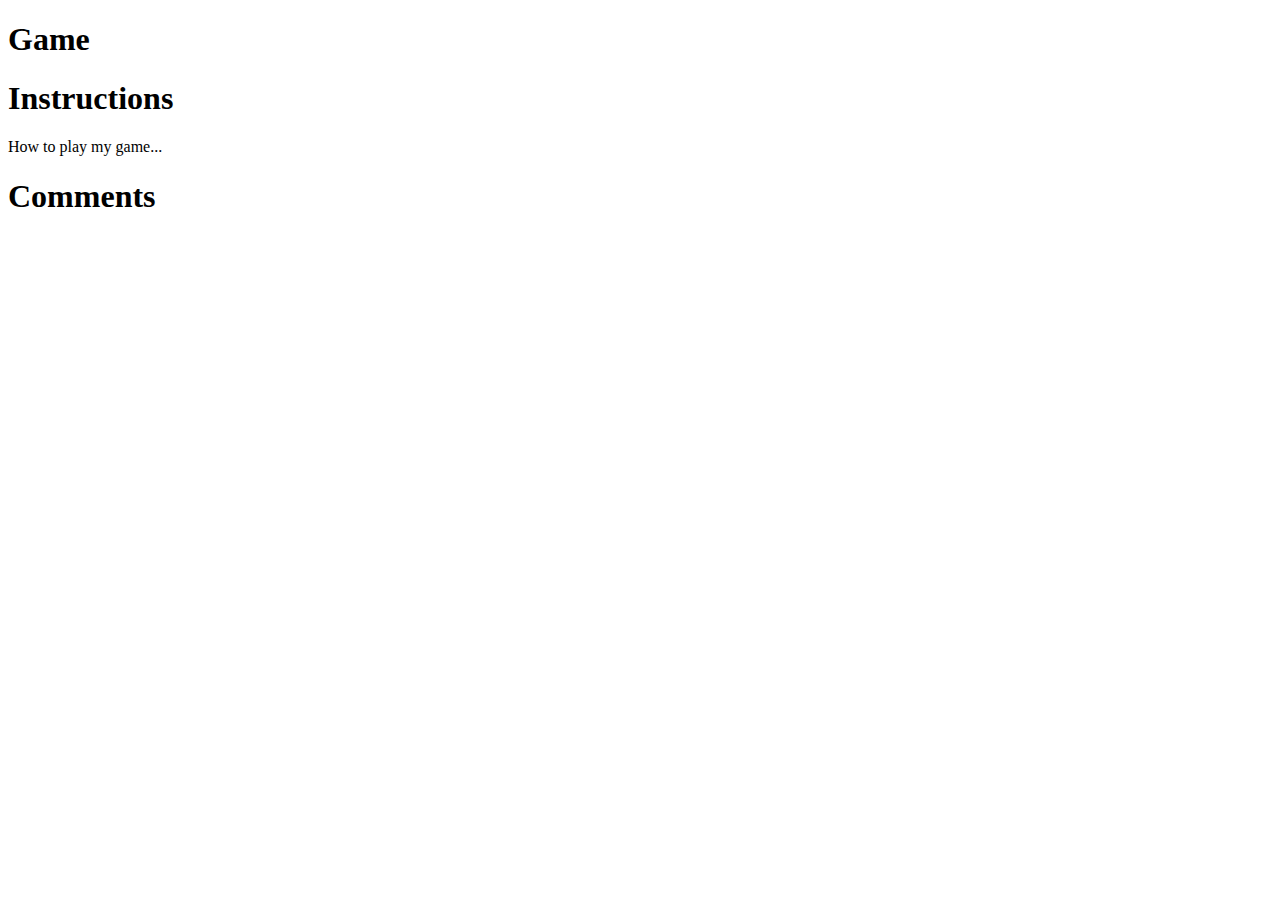
==== index.html @ fa6cb45b "Added player controller. Added collision detection function. Added Globals.js file for global variab" ====
<!DOCTYPE html>
<html>
  <head>
    <meta charset="utf-8">
    <title>CS413: Virtual Worlds Boilerplate</title>
    <link rel="stylesheet" href="./assets/css/style.css" media="screen" title="no title" charset="utf-8">
  </head>
  <body>

    <h1>Game</h1>
    <div id="gameport"></div>

    <h1>Instructions</h1>
    <p>How to play my game...</p>

    <h1>Comments</h1>
    <div id="disqus_thread"></div>
    <script>
    (function() {
    var d = document, s = d.createElement('script');
    s.src = 'http://nau-cs413.disqus.com/embed.js';
    s.setAttribute('data-timestamp', +new Date());
    (d.head || d.body).appendChild(s);
    })();
    </script>

    <script src="./assets/js/pixi.js" charset="utf-8"></script>
	<script src="./assets/js/tweenjs.min.js"></script>
	<script src="./assets/js/pixi-audio.js"></script>
	<script src="./assets/js/tileUtilities.js"></script>
	<script src="./assets/js/Globals.js"></script>
	<script src="./assets/js/CollisionDetection.js"></script>
	<script src="./assets/js/Character.js"></script>
	<script src="./assets/js/CharacterController.js"></script>
    <script src="./assets/js/game.js" charset="utf-8"></script>
	

  </body>
</html>
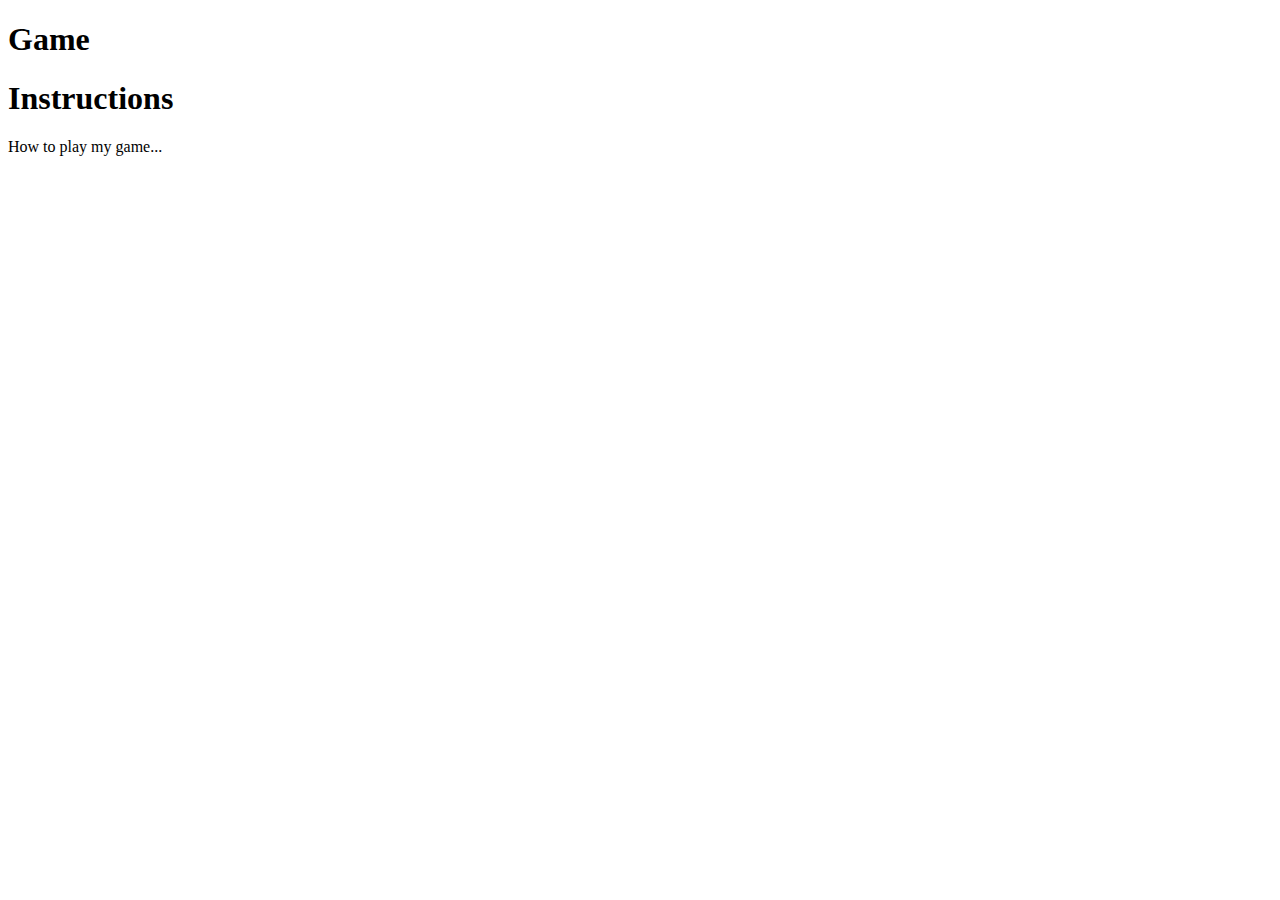
==== commit fe1758bc: "added font and add text funtion.  Also commented out disqus" ====
--- a/index.html
+++ b/index.html
@@ -13,7 +13,7 @@
     <h1>Instructions</h1>
     <p>How to play my game...</p>
 
-    <h1>Comments</h1>
+    <!-- <h1>Comments</h1>
     <div id="disqus_thread"></div>
     <script>
     (function() {
@@ -22,7 +22,7 @@
     s.setAttribute('data-timestamp', +new Date());
     (d.head || d.body).appendChild(s);
     })();
-    </script>
+    </script> -->
 
     <script src="./assets/js/pixi.js" charset="utf-8"></script>
 	<script src="./assets/js/tweenjs.min.js"></script>
@@ -30,7 +30,9 @@
 	<script src="./assets/js/tileUtilities.js"></script>
 	<script src="./assets/js/Globals.js"></script>
 	<script src="./assets/js/CollisionDetection.js"></script>
+	<script src="./assets/js/LoadNPC.js" charset="utf-8"></script>
 	<script src="./assets/js/Character.js"></script>
+    <script src="./assets/js/Text.js"></script>
 	<script src="./assets/js/CharacterController.js"></script>
     <script src="./assets/js/game.js" charset="utf-8"></script>
 	
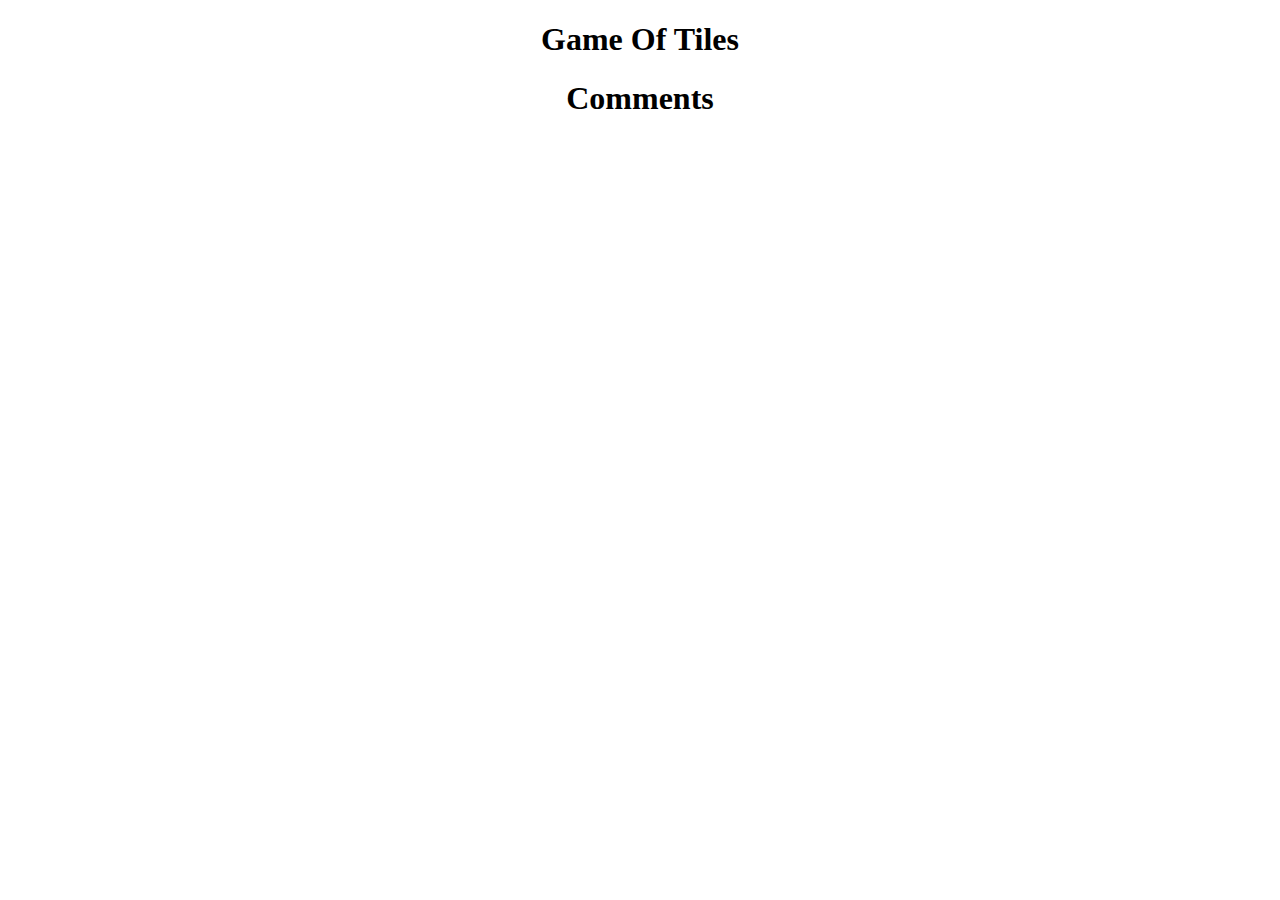
==== commit 60846e57: "fixing index.html" ====
--- a/index.html
+++ b/index.html
@@ -2,18 +2,18 @@
 <html>
   <head>
     <meta charset="utf-8">
-    <title>CS413: Virtual Worlds Boilerplate</title>
+    <title>Game Of Tiles</title>
     <link rel="stylesheet" href="./assets/css/style.css" media="screen" title="no title" charset="utf-8">
   </head>
+  <center>
   <body>
 
-    <h1>Game</h1>
+    <h1>Game Of Tiles</h1>
     <div id="gameport"></div>
 
-    <h1>Instructions</h1>
-    <p>How to play my game...</p>
 
-    <!-- <h1>Comments</h1>
+
+    <h1>Comments</h1>
     <div id="disqus_thread"></div>
     <script>
     (function() {
@@ -22,7 +22,7 @@
     s.setAttribute('data-timestamp', +new Date());
     (d.head || d.body).appendChild(s);
     })();
-    </script> -->
+    </script>
 
     <script src="./assets/js/pixi.js" charset="utf-8"></script>
 	<script src="./assets/js/tweenjs.min.js"></script>
@@ -33,9 +33,18 @@
 	<script src="./assets/js/LoadNPC.js" charset="utf-8"></script>
 	<script src="./assets/js/Character.js"></script>
     <script src="./assets/js/Text.js"></script>
+    <script src="./assets/js/EndOfGame.js"></script>
 	<script src="./assets/js/CharacterController.js"></script>
+    <script src="./assets/js/ForestRegion.js" charset="utf-8"></script>
+    <script src="./assets/js/Transition.js" charset="utf-8"></script>
+    <script src="./assets/js/DesertRegion.js" charset="utf-8"></script>
+    <script src="./assets/js/PlainsRegion.js" charset="utf-8"></script>
+    <script src="./assets/js/Dungeon.js" charset="utf-8"></script>
+    <script src="./assets/js/Menu.js" charset="utf-8"></script>
+    <script src="./assets/js/Attack.js" charset="utf-8"></script>
     <script src="./assets/js/game.js" charset="utf-8"></script>
-	
+
 
   </body>
+</center>
 </html>
